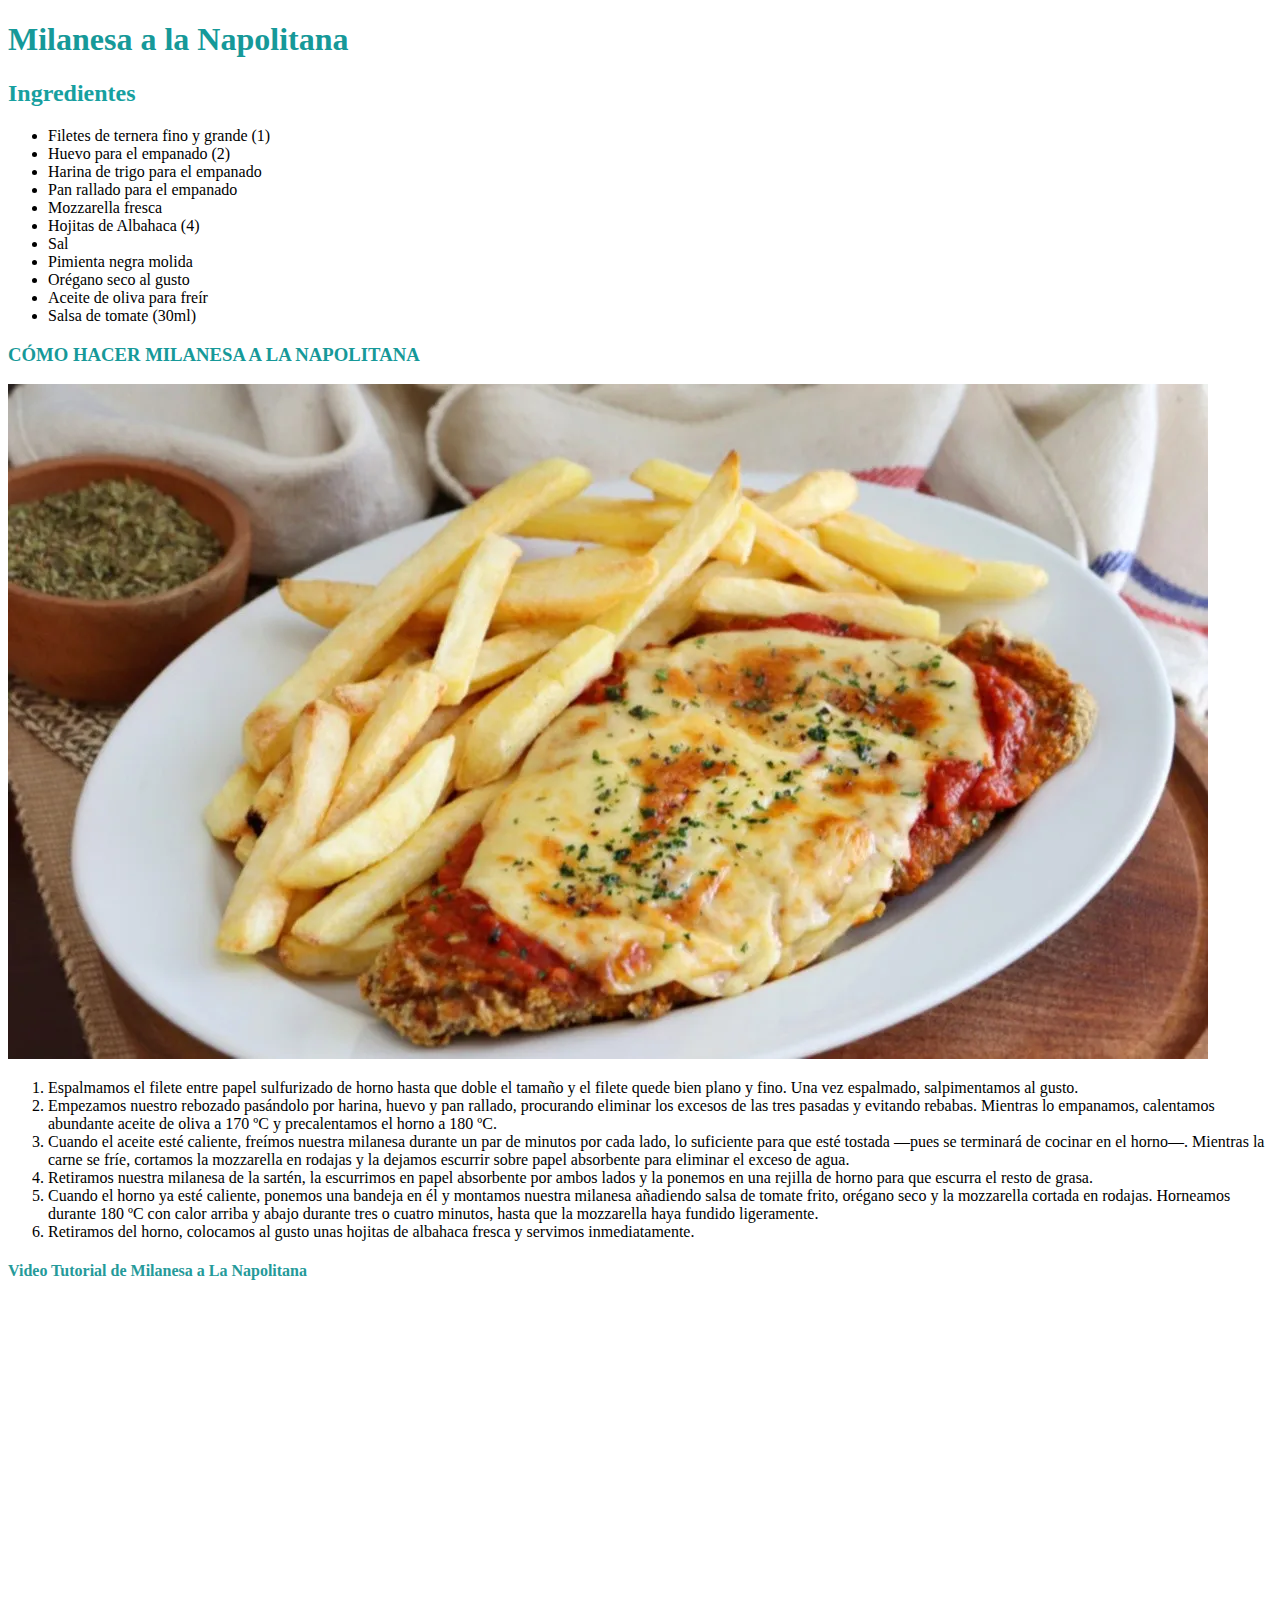
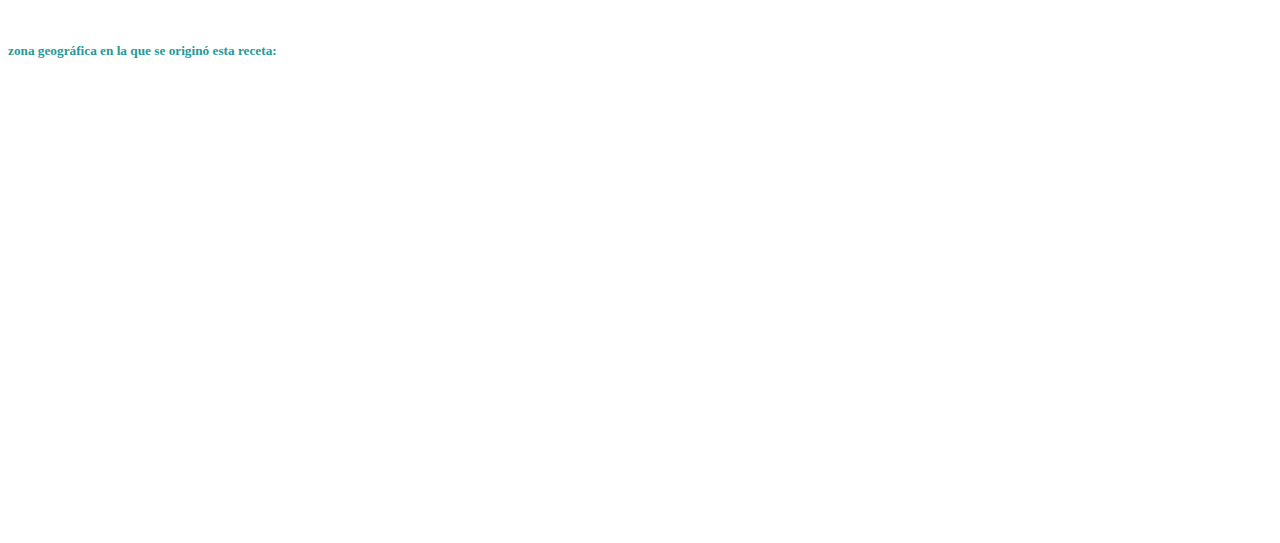
==== index.html @ d00ab48a "Add files via upload" ====
<!DOCTYPE html>
<html lang="es" dir="ltr">
  <head>
    <meta charset="utf-8">
    <title>Receta Argentina: Milanesa a la Napolitana</title>
  </head>
  <body>
<h1 style="color:#169999">Milanesa a la Napolitana</h1>

<h2 style="color:#17a0a0">Ingredientes</h2>
<ul>
<li>Filetes de ternera fino y grande  (1)</li>
<li>Huevo para el empanado (2) </li>
<li>Harina de trigo para el empanado</li>
<li>Pan rallado para el empanado</li>
<li>Mozzarella fresca</li>
<li>Hojitas de Albahaca  (4)</li>
<li>Sal</li>
<li>Pimienta negra molida</li>
<li>Orégano seco al gusto</li>
<li>Aceite de oliva para freír</li>
<li>Salsa de tomate  (30ml)</li>
</ul>
<h3 style="color:#169999">CÓMO HACER MILANESA A LA NAPOLITANA</h3>
<img src="./imagenes/milanesa.jpg" alt="imagen de milanesa a la napolitana">

<ol>
  <li>Espalmamos el filete entre papel sulfurizado de horno hasta que doble el tamaño y el filete quede bien plano y fino. Una vez espalmado, salpimentamos al gusto.</li>
  <li>Empezamos nuestro rebozado pasándolo por harina, huevo y pan rallado, procurando eliminar los excesos de las tres pasadas y evitando rebabas. Mientras lo empanamos, calentamos abundante aceite de oliva a 170 ºC y precalentamos el horno a 180 ºC.</li>
  <li>Cuando el aceite esté caliente, freímos nuestra milanesa durante un par de minutos por cada lado, lo suficiente para que esté tostada —pues se terminará de cocinar en el horno—. Mientras la carne se fríe, cortamos la mozzarella en rodajas y la dejamos escurrir sobre papel absorbente para eliminar el exceso de agua.</li>
  <li>Retiramos nuestra milanesa de la sartén, la escurrimos en papel absorbente por ambos lados y la ponemos en una rejilla de horno para que escurra el resto de grasa.</li>
  <li>Cuando el horno ya esté caliente, ponemos una bandeja en él y montamos nuestra milanesa añadiendo salsa de tomate frito, orégano seco y la mozzarella cortada en rodajas. Horneamos durante 180 ºC con calor arriba y abajo durante tres o cuatro minutos, hasta que la mozzarella haya fundido ligeramente.</li>
  <li>Retiramos del horno, colocamos al gusto unas hojitas de albahaca fresca y servimos inmediatamente.</li>
</ol>
<h4 style="color:#259a9a ">Video Tutorial de Milanesa a La Napolitana</h4>

  </body>
  <iframe width="560" height="315" src="https://www.youtube.com/embed/caj-b320usE?si=t0J2wI49-p8hQNkD" title="YouTube video player" frameborder="0" allow="accelerometer; autoplay; clipboard-write; encrypted-media; gyroscope; picture-in-picture; web-share" referrerpolicy="strict-origin-when-cross-origin" allowfullscreen></iframe>
<br>
<h5 style="color:#259a9a ">zona geográfica en la que se originó esta receta:</h5>
  <iframe src="https://www.google.com/maps/embed?pb=!1m18!1m12!1m3!1d210146.75957150545!2d-58.59811366591244!3d-34.61571292596865!2m3!1f0!2f0!3f0!3m2!1i1024!2i768!4f13.1!3m3!1m2!1s0x95bcca3b4ef90cbd%3A0xa0b3812e88e88e87!2sBuenos%20Aires%2C%20Cdad.%20Aut%C3%B3noma%20de%20Buenos%20Aires!5e0!3m2!1ses-419!2sar!4v1726891040042!5m2!1ses-419!2sar" width="600" height="450" style="border:0;" allowfullscreen="" loading="lazy" referrerpolicy="no-referrer-when-downgrade"></iframe>


  </body>
</body>
</html>
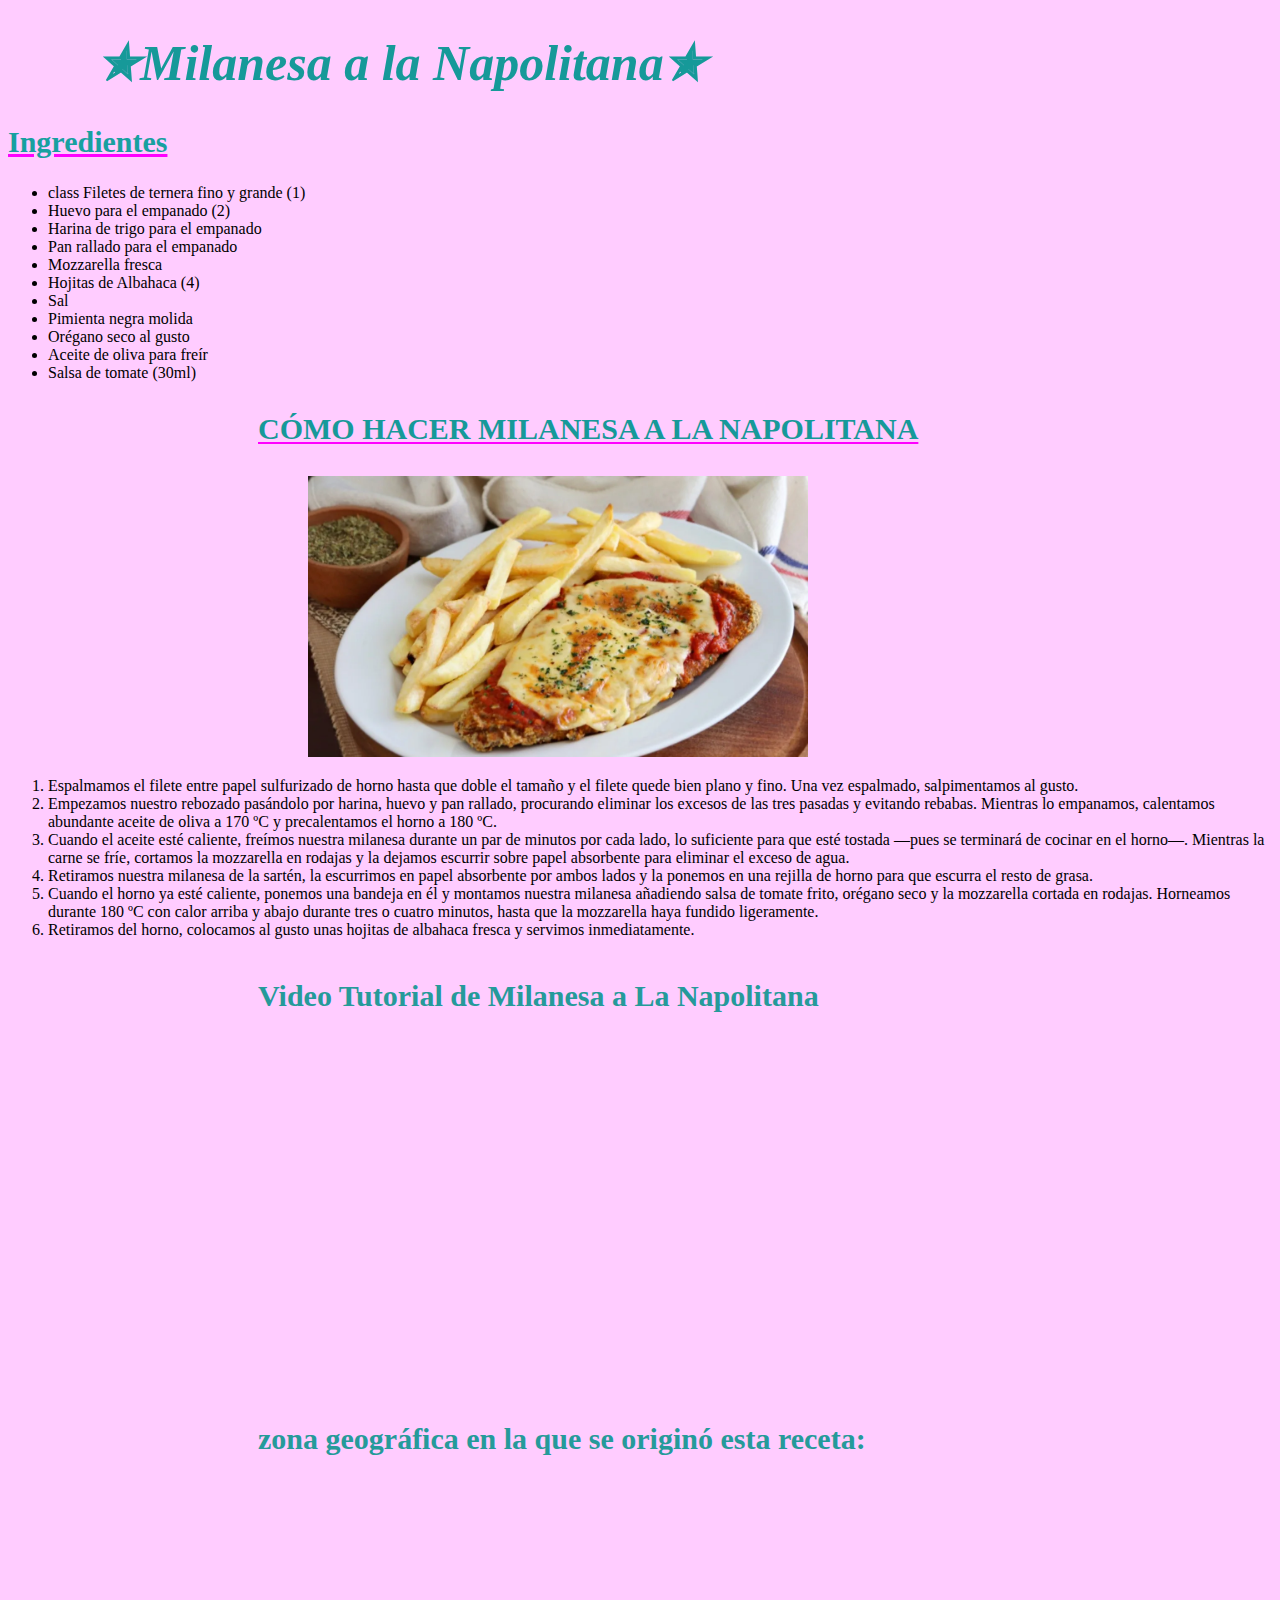
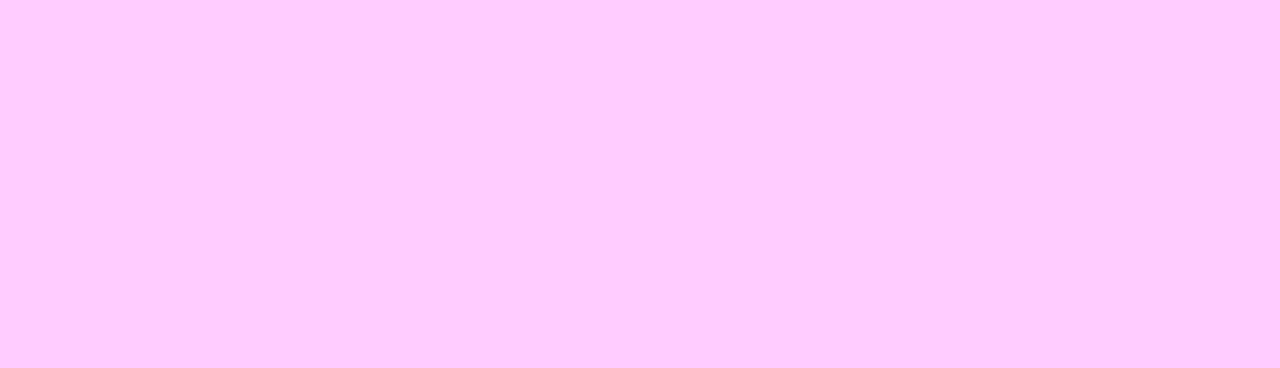
==== commit b8013fc2: "Add files via upload" ====
--- a/index.html
+++ b/index.html
@@ -3,13 +3,16 @@
   <head>
     <meta charset="utf-8">
     <title>Receta Argentina: Milanesa a la Napolitana</title>
+<link rel="stylesheet" href="./css/estilo.css">
+
+
   </head>
   <body>
-<h1 style="color:#169999">Milanesa a la Napolitana</h1>
+<h1 style="color:#169999">✭Milanesa a la Napolitana✭</h1>
 
 <h2 style="color:#17a0a0">Ingredientes</h2>
 <ul>
-<li>Filetes de ternera fino y grande  (1)</li>
+<li>class   Filetes de ternera fino y grande  (1)</li>
 <li>Huevo para el empanado (2) </li>
 <li>Harina de trigo para el empanado</li>
 <li>Pan rallado para el empanado</li>
--- a/css/estilo.css
+++ b/css/estilo.css
@@ -0,0 +1,18 @@
+body {background-color:#FFCCFF ;}
+h1 {font-size: 50px}
+h1 {font-style: italic;;}
+h1  {margin-left: 90px; }
+img {width: 500px; height: auto;}
+img {margin-left: 300px;}
+
+iframe {margin-left: 300px}
+h2 {font-size: 30px}
+h3 {font-size: 30px}
+h2 {text-decoration: underline;text-decoration-color: fuchsia;}
+h3 {text-decoration: underline;text-decoration-color: fuchsia;text-underline-offset: 3px;text-decoration-thickness: 2px;}
+h3 {margin-left: 250px}
+h3 {font-size: 30px}
+h4 {margin-left: 250px}
+h4 {font-size: 30px}
+h5 {margin-left: 250px}
+h5 {font-size: 30px}
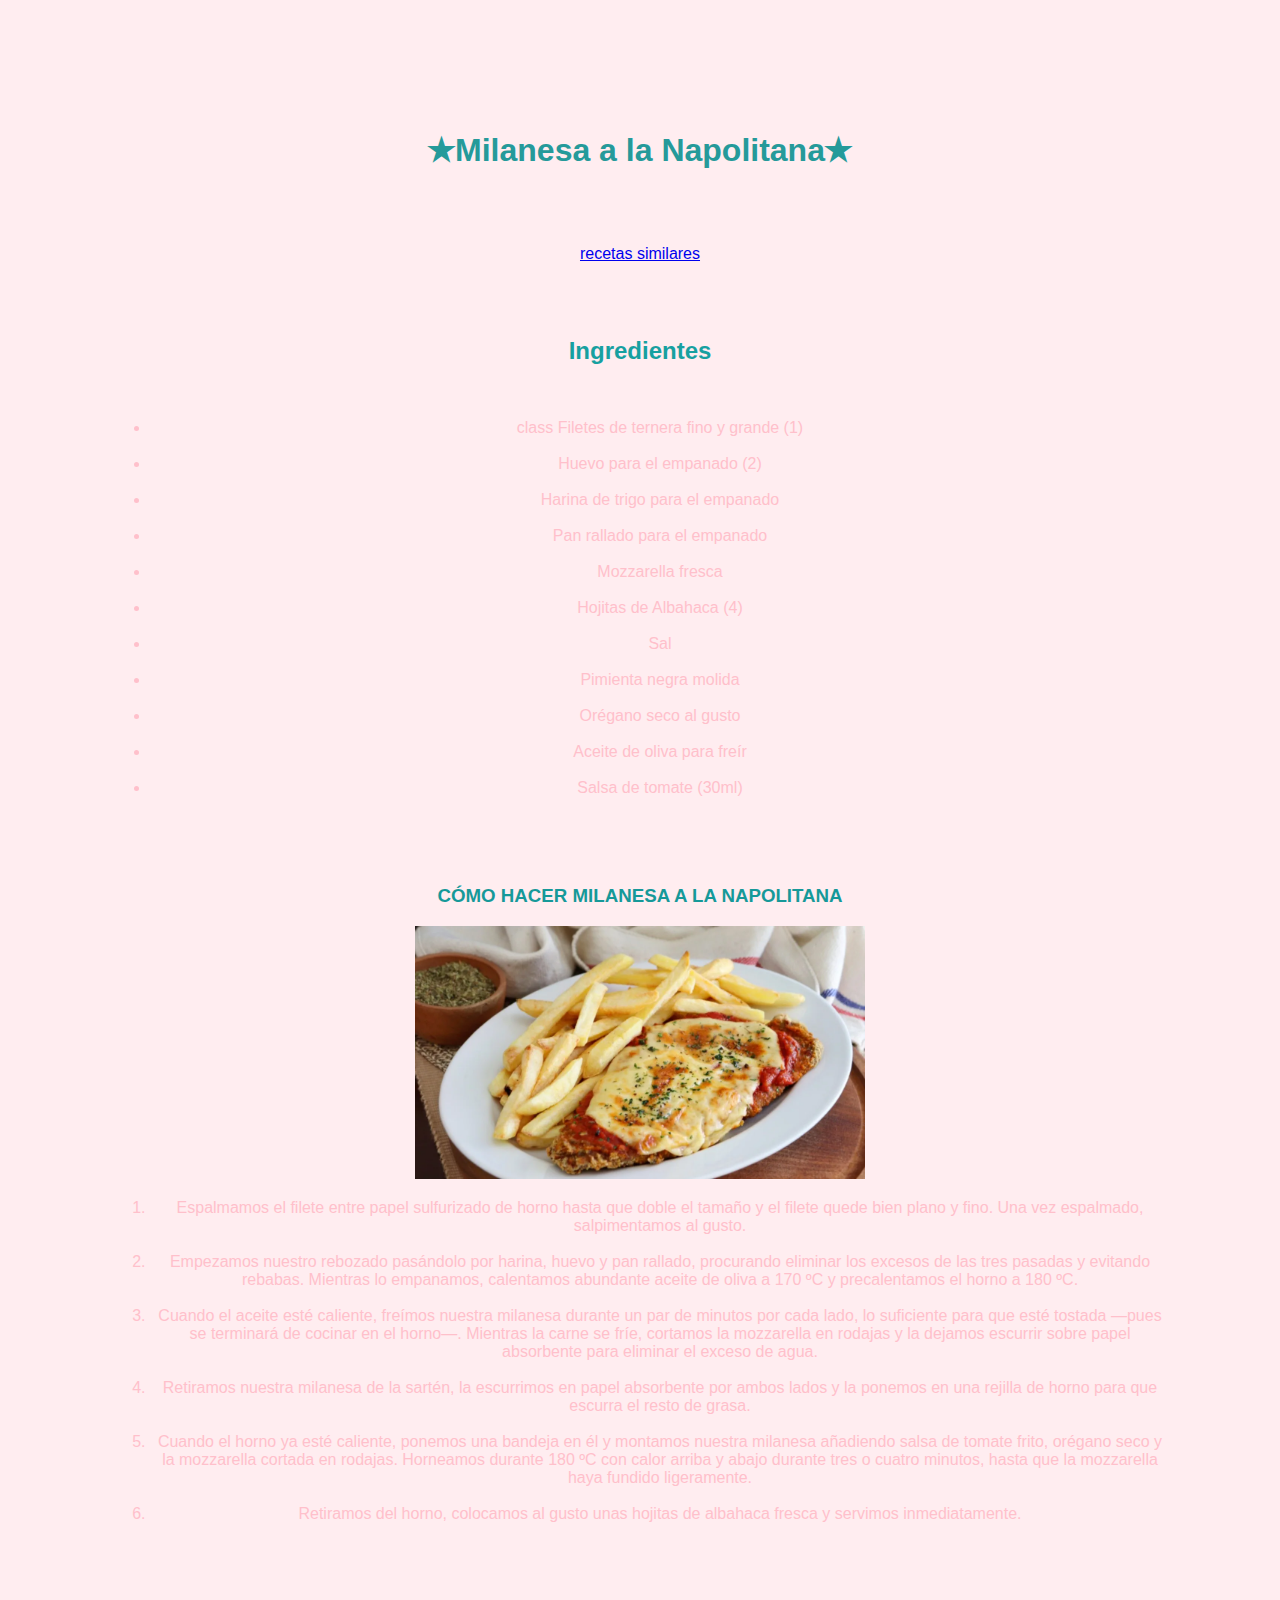
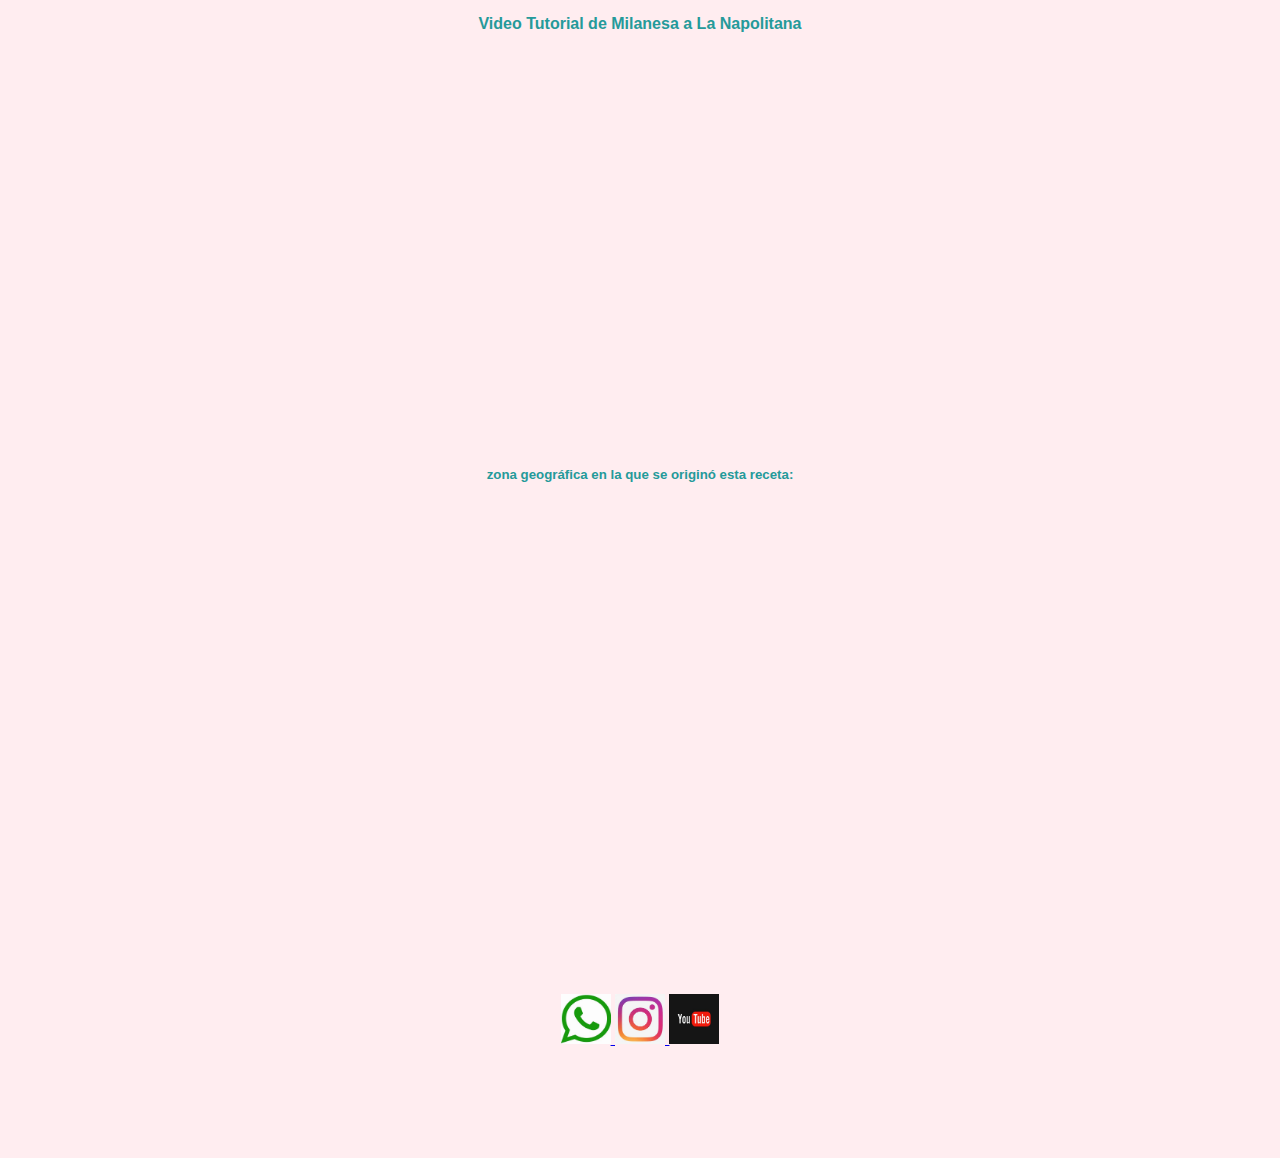
==== commit fe153f9b: "Add files via upload" ====
--- a/index.html
+++ b/index.html
@@ -3,47 +3,118 @@
   <head>
     <meta charset="utf-8">
     <title>Receta Argentina: Milanesa a la Napolitana</title>
-<link rel="stylesheet" href="./css/estilo.css">
+<link rel="stylesheet" href="./css/styles.css">
 
 
   </head>
   <body>
-<h1 style="color:#169999">✭Milanesa a la Napolitana✭</h1>
 
-<h2 style="color:#17a0a0">Ingredientes</h2>
-<ul>
-<li>class   Filetes de ternera fino y grande  (1)</li>
-<li>Huevo para el empanado (2) </li>
-<li>Harina de trigo para el empanado</li>
-<li>Pan rallado para el empanado</li>
-<li>Mozzarella fresca</li>
-<li>Hojitas de Albahaca  (4)</li>
-<li>Sal</li>
-<li>Pimienta negra molida</li>
-<li>Orégano seco al gusto</li>
-<li>Aceite de oliva para freír</li>
-<li>Salsa de tomate  (30ml)</li>
-</ul>
-<h3 style="color:#169999">CÓMO HACER MILANESA A LA NAPOLITANA</h3>
-<img src="./imagenes/milanesa.jpg" alt="imagen de milanesa a la napolitana">
+<header>
+  <h1 >✭Milanesa a la Napolitana✭</h1>
+  <br>
+  <br>
+  <br>
+</header>
 
-<ol>
-  <li>Espalmamos el filete entre papel sulfurizado de horno hasta que doble el tamaño y el filete quede bien plano y fino. Una vez espalmado, salpimentamos al gusto.</li>
-  <li>Empezamos nuestro rebozado pasándolo por harina, huevo y pan rallado, procurando eliminar los excesos de las tres pasadas y evitando rebabas. Mientras lo empanamos, calentamos abundante aceite de oliva a 170 ºC y precalentamos el horno a 180 ºC.</li>
-  <li>Cuando el aceite esté caliente, freímos nuestra milanesa durante un par de minutos por cada lado, lo suficiente para que esté tostada —pues se terminará de cocinar en el horno—. Mientras la carne se fríe, cortamos la mozzarella en rodajas y la dejamos escurrir sobre papel absorbente para eliminar el exceso de agua.</li>
-  <li>Retiramos nuestra milanesa de la sartén, la escurrimos en papel absorbente por ambos lados y la ponemos en una rejilla de horno para que escurra el resto de grasa.</li>
-  <li>Cuando el horno ya esté caliente, ponemos una bandeja en él y montamos nuestra milanesa añadiendo salsa de tomate frito, orégano seco y la mozzarella cortada en rodajas. Horneamos durante 180 ºC con calor arriba y abajo durante tres o cuatro minutos, hasta que la mozzarella haya fundido ligeramente.</li>
-  <li>Retiramos del horno, colocamos al gusto unas hojitas de albahaca fresca y servimos inmediatamente.</li>
-</ol>
-<h4 style="color:#259a9a ">Video Tutorial de Milanesa a La Napolitana</h4>
+<nav>
+<a target="_blank" href="file:///C:/Users/Jesla/OneDrive/Documentos/carpeta%20de%20proyectos/index.html" >recetas similares</a>
+<br>
+<br>
 
-  </body>
-  <iframe width="560" height="315" src="https://www.youtube.com/embed/caj-b320usE?si=t0J2wI49-p8hQNkD" title="YouTube video player" frameborder="0" allow="accelerometer; autoplay; clipboard-write; encrypted-media; gyroscope; picture-in-picture; web-share" referrerpolicy="strict-origin-when-cross-origin" allowfullscreen></iframe>
+</nav>
+
 <br>
+<br>
+<section>
+  <h2 style="color:#17a0a0">Ingredientes</h2>
+  <br>
+  <ul>
+  <li>class   Filetes de ternera fino y grande  (1)</li>
+  <br>
+  <li>Huevo para el empanado (2) </li>
+  <br>
+  <li>Harina de trigo para el empanado</li>
+  <br>
+  <li>Pan rallado para el empanado</li>
+  <br>
+  <li>Mozzarella fresca</li>
+  <br>
+  <li>Hojitas de Albahaca  (4)</li>
+  <br>
+  <li>Sal</li>
+  <br>
+  <li>Pimienta negra molida</li>
+  <br>
+  <li>Orégano seco al gusto</li>
+  <br>
+  <li>Aceite de oliva para freír</li>
+  <br>
+  <li>Salsa de tomate  (30ml)</li>
+  </ul>
+  <br>
+  <br>
+  <br>
+  <h3 style="color:#169999">CÓMO HACER MILANESA A LA NAPOLITANA</h3>
+  <img src="./imagenes/milanesa.jpg" alt="imagen de milanesa a la napolitana">
+
+  <ol>
+    <li>Espalmamos el filete entre papel sulfurizado de horno hasta que doble el tamaño y el filete quede bien plano y fino. Una vez espalmado, salpimentamos al gusto.</li>
+    <br>
+    <li>Empezamos nuestro rebozado pasándolo por harina, huevo y pan rallado, procurando eliminar los excesos de las tres pasadas y evitando rebabas. Mientras lo empanamos, calentamos abundante aceite de oliva a 170 ºC y precalentamos el horno a 180 ºC.</li>
+  <br>
+    <li>Cuando el aceite esté caliente, freímos nuestra milanesa durante un par de minutos por cada lado, lo suficiente para que esté tostada —pues se terminará de cocinar en el horno—. Mientras la carne se fríe, cortamos la mozzarella en rodajas y la dejamos escurrir sobre papel absorbente para eliminar el exceso de agua.</li>
+  <br>
+    <li>Retiramos nuestra milanesa de la sartén, la escurrimos en papel absorbente por ambos lados y la ponemos en una rejilla de horno para que escurra el resto de grasa.</li>
+  <br>
+    <li>Cuando el horno ya esté caliente, ponemos una bandeja en él y montamos nuestra milanesa añadiendo salsa de tomate frito, orégano seco y la mozzarella cortada en rodajas. Horneamos durante 180 ºC con calor arriba y abajo durante tres o cuatro minutos, hasta que la mozzarella haya fundido ligeramente.</li>
+  <br>
+    <li>Retiramos del horno, colocamos al gusto unas hojitas de albahaca fresca y servimos inmediatamente.</li>
+  </ol>
+  <br>
+  <br>
+  <br>
+</section>
+
+<aside class="">
+  <h4 style="color:#259a9a ">Video Tutorial de Milanesa a La Napolitana</h4>
+
+    </body>
+    <iframe width="560" height="315" src="https://www.youtube.com/embed/caj-b320usE?si=t0J2wI49-p8hQNkD" title="YouTube video player" frameborder="0" allow="accelerometer; autoplay; clipboard-write; encrypted-media; gyroscope; picture-in-picture; web-share" referrerpolicy="strict-origin-when-cross-origin" allowfullscreen></iframe>
+  <br>
+  <br>
+  <br>
+  <br>
+  <br>
+
+</aside>
+
+<footer>
 <h5 style="color:#259a9a ">zona geográfica en la que se originó esta receta:</h5>
   <iframe src="https://www.google.com/maps/embed?pb=!1m18!1m12!1m3!1d210146.75957150545!2d-58.59811366591244!3d-34.61571292596865!2m3!1f0!2f0!3f0!3m2!1i1024!2i768!4f13.1!3m3!1m2!1s0x95bcca3b4ef90cbd%3A0xa0b3812e88e88e87!2sBuenos%20Aires%2C%20Cdad.%20Aut%C3%B3noma%20de%20Buenos%20Aires!5e0!3m2!1ses-419!2sar!4v1726891040042!5m2!1ses-419!2sar" width="600" height="450" style="border:0;" allowfullscreen="" loading="lazy" referrerpolicy="no-referrer-when-downgrade"></iframe>
+<br>
+<br>
+<br>
+  <a href="https://wa.me/92320510974" target="_blank">
+      <img src="imagenes/whatsapplogo.jpg" alt="WhatsApp" style="width: 50px; height: 50px;">
+  </a>
+       <a href="https://www.instagram.com/paulinacocina?utm_source=ig_web_button_share_sheet&igsh=ZDNlZDc0MzIxNw==" target="_blank">
+    <img src="imagenes/instagramlogo.jpg" alt="Instagram" style="width: 50px; height: 50px;">
+</a>
+
+<a href="https://www.youtube.com/c/PaulinaCocinaNetBlog/videos" target="_blank">
+    <img src="imagenes/youtubelogo.jpg" alt="YouTube" style="width: 50px; height: 50px;">
+</a>
+
+
+</footer>
+
+
+
+
 
 
   </body>
 </body>
+
+
 </html>
--- a/css/styles.css
+++ b/css/styles.css
@@ -0,0 +1,9 @@
+body {background-color: #ffedf0;font-family: Arial, sans-serif; background-image: url(../imagenes/fondomarron.jpg);}
+
+body{color: pink ;text-align: center;margin-left: auto;  margin-right: 0; padding:60px; margin: 50px;}
+li{color: pink ;text-align: center;margin-left: auto;  margin-right: 0;}
+
+ h1 {color: #259a9a ;text-align: center;margin-left: auto;  margin-right: 0;}
+ br
+ h2 {color: pink ;text-align: center;margin-left: auto;  margin-right: 0;}
+img {width: 450px; height: auto;}
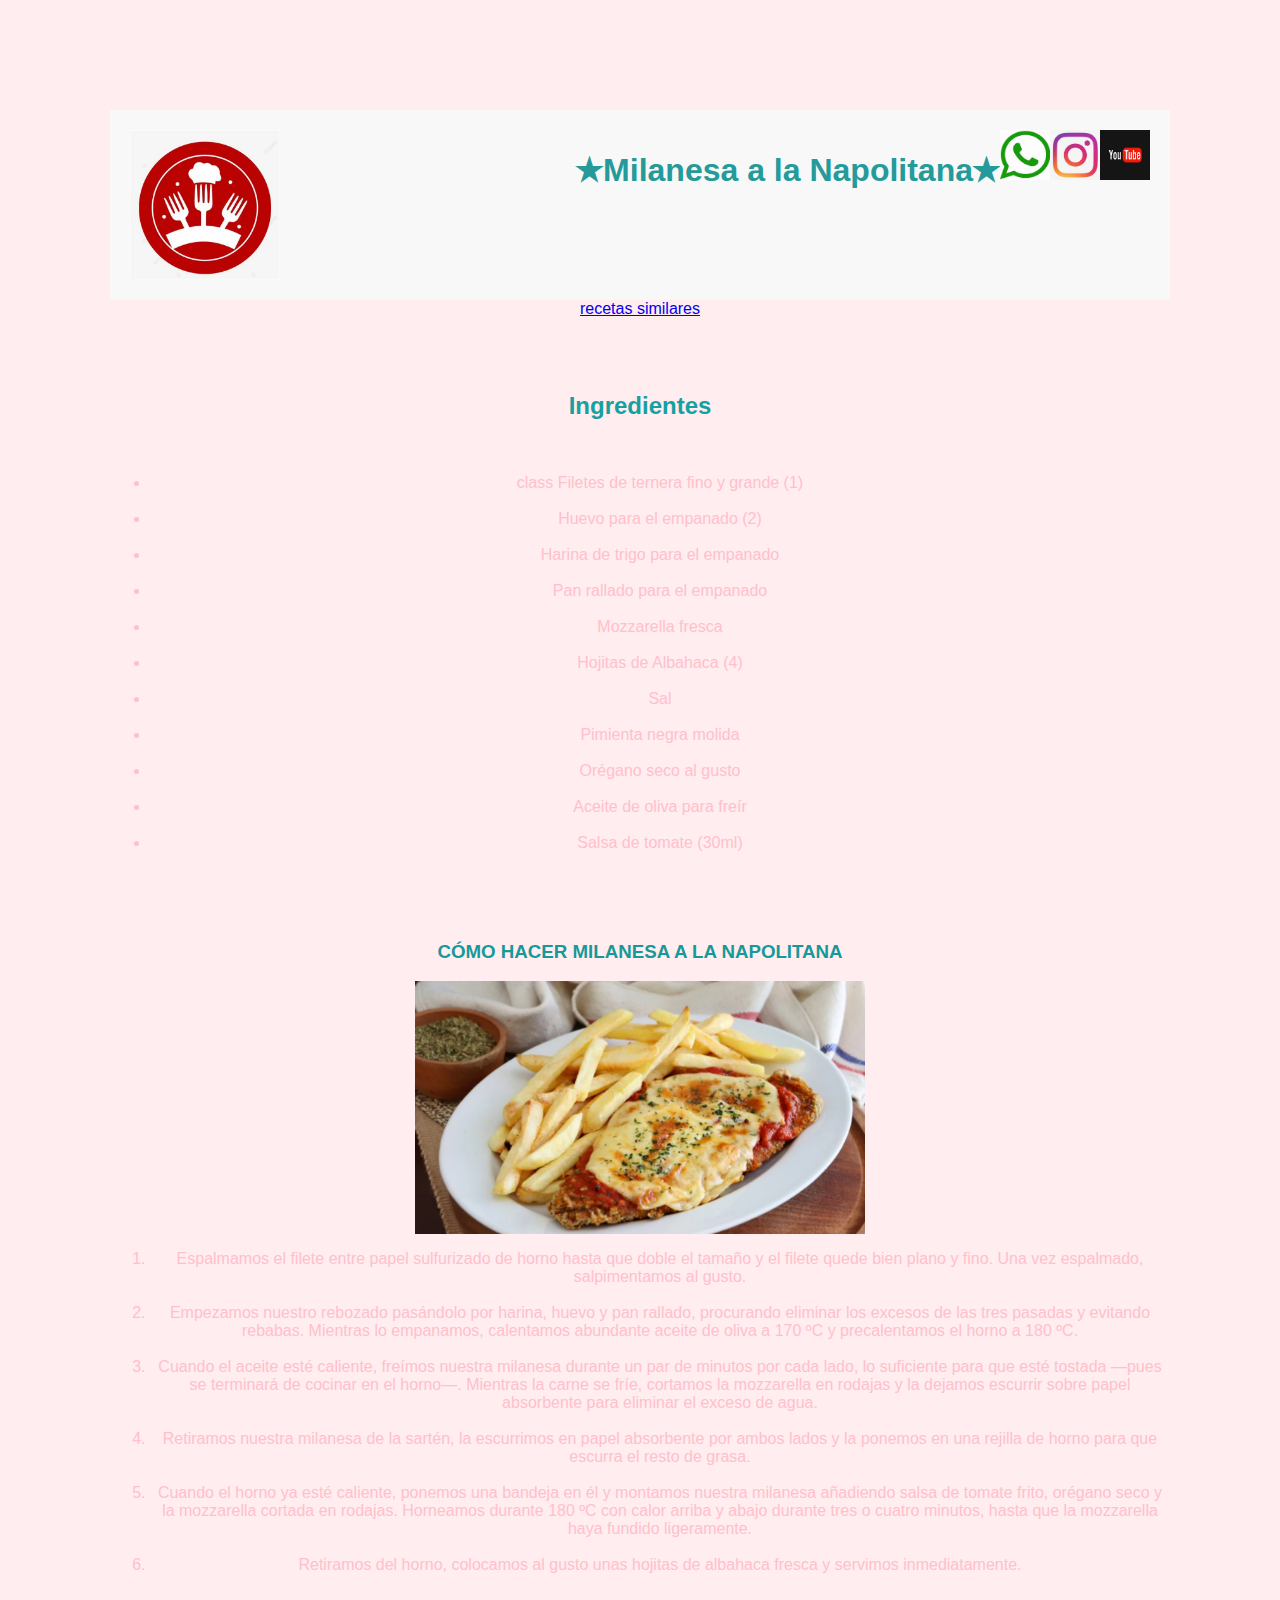
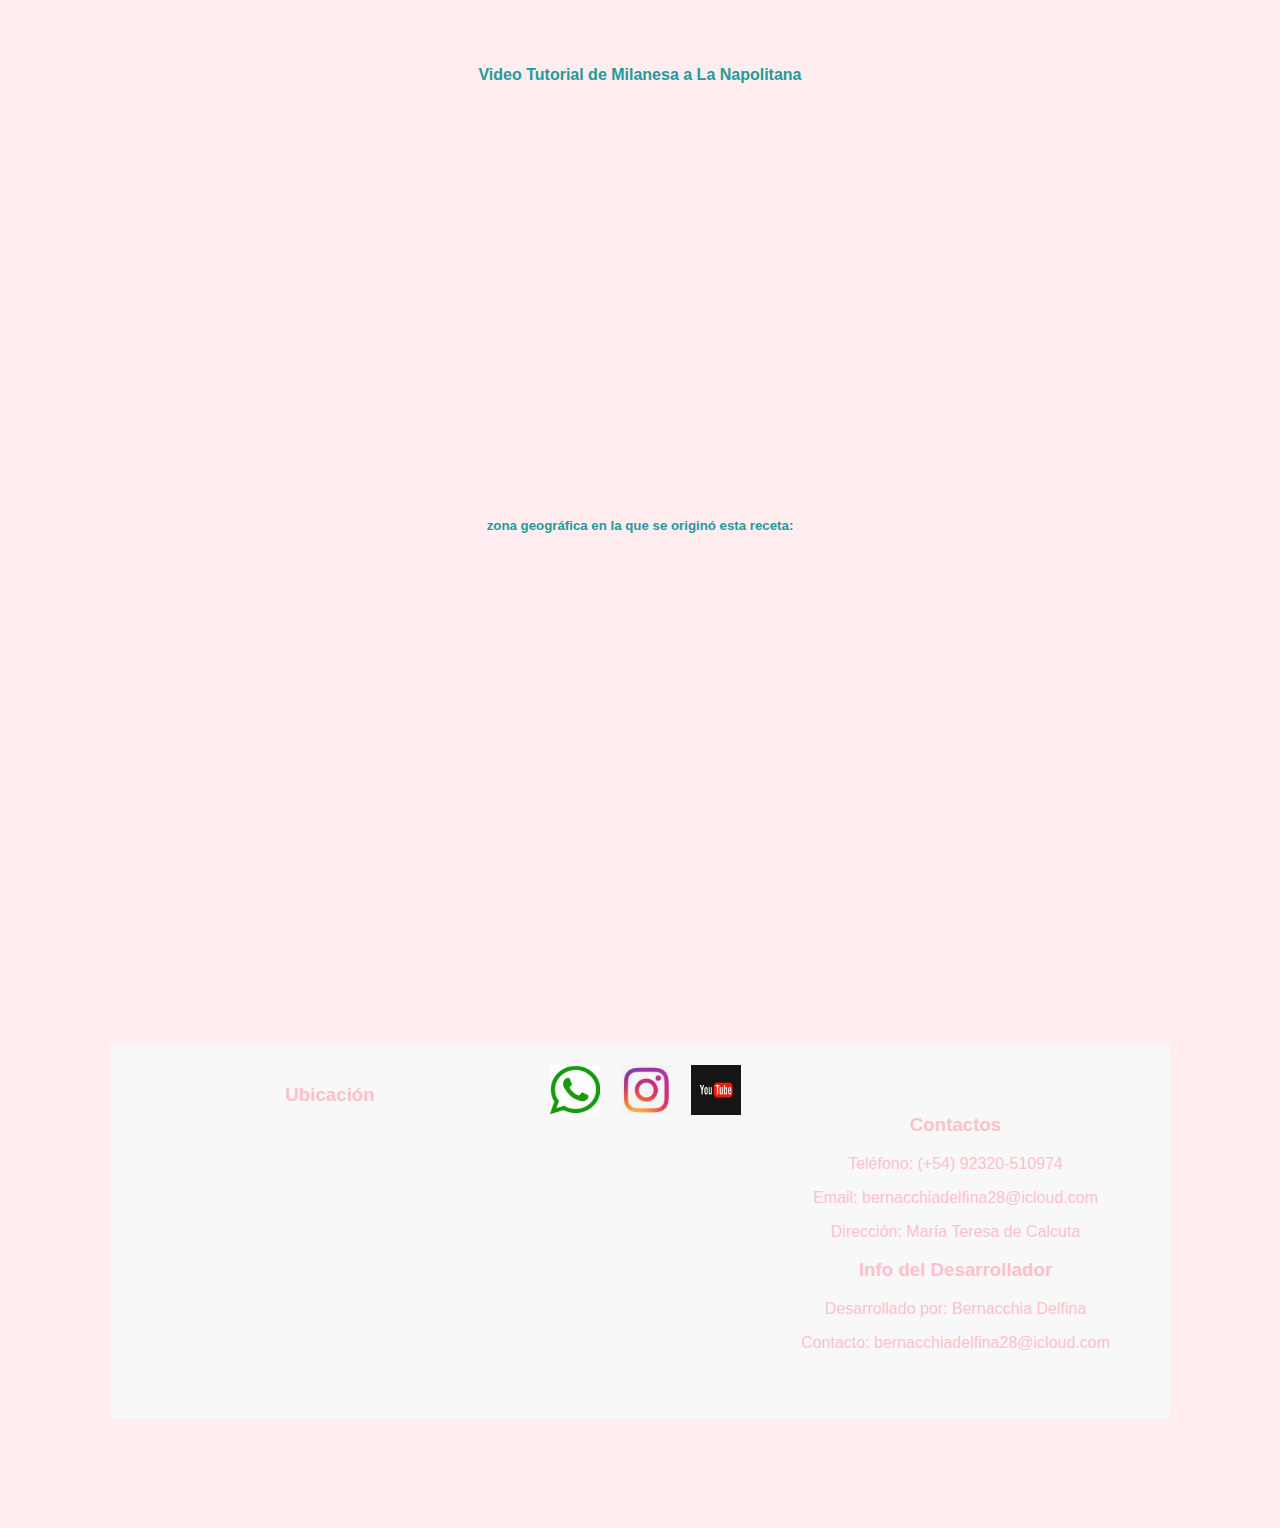
==== commit b80f28e8: "Add files via upload" ====
--- a/index.html
+++ b/index.html
@@ -2,15 +2,29 @@
 <html lang="es" dir="ltr">
   <head>
     <meta charset="utf-8">
+    <meta name="viewport:" content="width=device-width, initial-scale=1.0">
     <title>Receta Argentina: Milanesa a la Napolitana</title>
 <link rel="stylesheet" href="./css/styles.css">
+
 
 
   </head>
   <body>
 
 <header>
+
+ <img src="./imagenes/logo.jpg" alt="logo" class="logo">
   <h1 >✭Milanesa a la Napolitana✭</h1>
+  <a href="https://wa.me/92320510974" target="_blank">
+      <img src="imagenes/whatsapplogo.jpg" alt="WhatsApp" style="width: 50px; height: 50px;">
+  </a>
+       <a href="https://www.instagram.com/paulinacocina?utm_source=ig_web_button_share_sheet&igsh=ZDNlZDc0MzIxNw==" target="_blank">
+    <img src="imagenes/instagramlogo.jpg" alt="Instagram" style="width: 50px; height: 50px;">
+</a>
+
+<a href="https://www.youtube.com/c/PaulinaCocinaNetBlog/videos" target="_blank">
+    <img src="imagenes/youtubelogo.jpg" alt="YouTube" style="width: 50px; height: 50px;">
+</a>
   <br>
   <br>
   <br>
@@ -55,7 +69,13 @@
   <br>
   <br>
   <h3 style="color:#169999">CÓMO HACER MILANESA A LA NAPOLITANA</h3>
-  <img src="./imagenes/milanesa.jpg" alt="imagen de milanesa a la napolitana">
+  <aside class="">
+    <div class="foto">
+      <img src="./imagenes/milanesa.jpg" alt="imagen de milanesa a la napolitana">
+    </div>
+
+  </aside>
+
 
   <ol>
     <li>Espalmamos el filete entre papel sulfurizado de horno hasta que doble el tamaño y el filete quede bien plano y fino. Una vez espalmado, salpimentamos al gusto.</li>
@@ -88,12 +108,27 @@
 
 </aside>
 
-<footer>
+
+
 <h5 style="color:#259a9a ">zona geográfica en la que se originó esta receta:</h5>
   <iframe src="https://www.google.com/maps/embed?pb=!1m18!1m12!1m3!1d210146.75957150545!2d-58.59811366591244!3d-34.61571292596865!2m3!1f0!2f0!3f0!3m2!1i1024!2i768!4f13.1!3m3!1m2!1s0x95bcca3b4ef90cbd%3A0xa0b3812e88e88e87!2sBuenos%20Aires%2C%20Cdad.%20Aut%C3%B3noma%20de%20Buenos%20Aires!5e0!3m2!1ses-419!2sar!4v1726891040042!5m2!1ses-419!2sar" width="600" height="450" style="border:0;" allowfullscreen="" loading="lazy" referrerpolicy="no-referrer-when-downgrade"></iframe>
 <br>
 <br>
 <br>
+<footer>
+</div>
+<div class="map-container">
+    <h3>Ubicación</h3>
+    <iframe
+        src="https://www.google.com/maps/embed?pb=!1m18!1m12!1m3!1d22114.489986479002!2d-58.8173850717848!3d-34.51964830588207!2m3!1f0!2f0!3f0!3m2!1i1024!2i768!4f13.1!3m3!1m2!1s0x95bc9939dad8ae43%3A0x436c75aca5baf381!2sBarrio%20Maria%20Teresa%20de%20Calcuta!5e0!3m2!1sen!2sar!4v1730355047633!5m2!1sen!2sar"
+        width="400"
+        height="300"
+        style="border:0;"
+        allowfullscreen=""
+        loading="lazy"
+        referrerpolicy="no-referrer-when-downgrade"></iframe>
+</div>
+
   <a href="https://wa.me/92320510974" target="_blank">
       <img src="imagenes/whatsapplogo.jpg" alt="WhatsApp" style="width: 50px; height: 50px;">
   </a>
@@ -104,6 +139,30 @@
 <a href="https://www.youtube.com/c/PaulinaCocinaNetBlog/videos" target="_blank">
     <img src="imagenes/youtubelogo.jpg" alt="YouTube" style="width: 50px; height: 50px;">
 </a>
+
+
+
+<footer>
+
+<div class="footer-section">
+    <h3>Contactos</h3>
+    <p>Teléfono: (+54) 92320-510974</p>
+    <p>Email: bernacchiadelfina28@icloud.com</p>
+    <p>Dirección: María Teresa de Calcuta</p>
+<div class="footer-section">
+    <h3>Info del Desarrollador</h3>
+    <p>Desarrollado por: Bernacchia Delfina</p>
+    <p>Contacto: bernacchiadelfina28@icloud.com</p>
+</div>
+</footer>
+
+
+
+
+
+
+
+
 
 
 </footer>
@@ -117,4 +176,5 @@
 </body>
 
 
+
 </html>
--- a/css/styles.css
+++ b/css/styles.css
@@ -7,3 +7,79 @@
  br
  h2 {color: pink ;text-align: center;margin-left: auto;  margin-right: 0;}
 img {width: 450px; height: auto;}
+
+h5 {width: ="100"
+    height ="150"}
+
+ .header{display: flex;
+ justify-content: center;}
+
+ .logo {display: flex;
+ justify-content: center;}
+
+ .logo {
+    width: 150px;
+    height: auto;}
+    .title {width: 40px}
+
+
+.h1 { display: flex;
+      justify-content: center;}
+
+.foto {display: flex;
+justify-content: center;}
+
+
+
+header {
+    display: flex;
+    justify-content: : center;
+    padding: 50px;
+    background-color: #f8f8f8; }
+
+
+.logo {
+    max-width: 150px;
+    height: auto;
+    margin-right: 20px;  }
+
+    .a {display: flex;
+    justify-content: flex-end;}
+
+
+    footer {flex-direction: column-reverse;flex-direction: row;
+        display: flex;
+        flex-direction: row;
+        flex-wrap: nowrap;
+        justify-content: space-between;
+        padding: 25px;
+        background-color: #f8f8f8;
+    }
+
+    .footer-section {
+        flex: 1;
+        min-width: 250px;
+        margin: 10px;
+    }
+
+    .map-container {
+        height: 200px;         }
+
+
+        header, footer {
+            display: flex;              /* Activa Flexbox */
+            flex-wrap: wrap;           /* Permite que los elementos se envuelvan */
+            justify-content: space-between; /* Espacia los elementos */
+            padding: 20px;             /* Espaciado interno */
+            background-color: #f8f8f8; /* Color de fondo */
+        }
+
+        .header-section, .footer-section {
+            flex: 1;                   /* Cada sección ocupa el mismo espacio */
+            min-width: 150px;         /* Ancho mínimo para cada sección */
+            margin: 10px;             /* Margen entre secciones */
+        }
+
+        .map-container {
+            height: 300px;            /* Altura del contenedor del mapa */
+        }
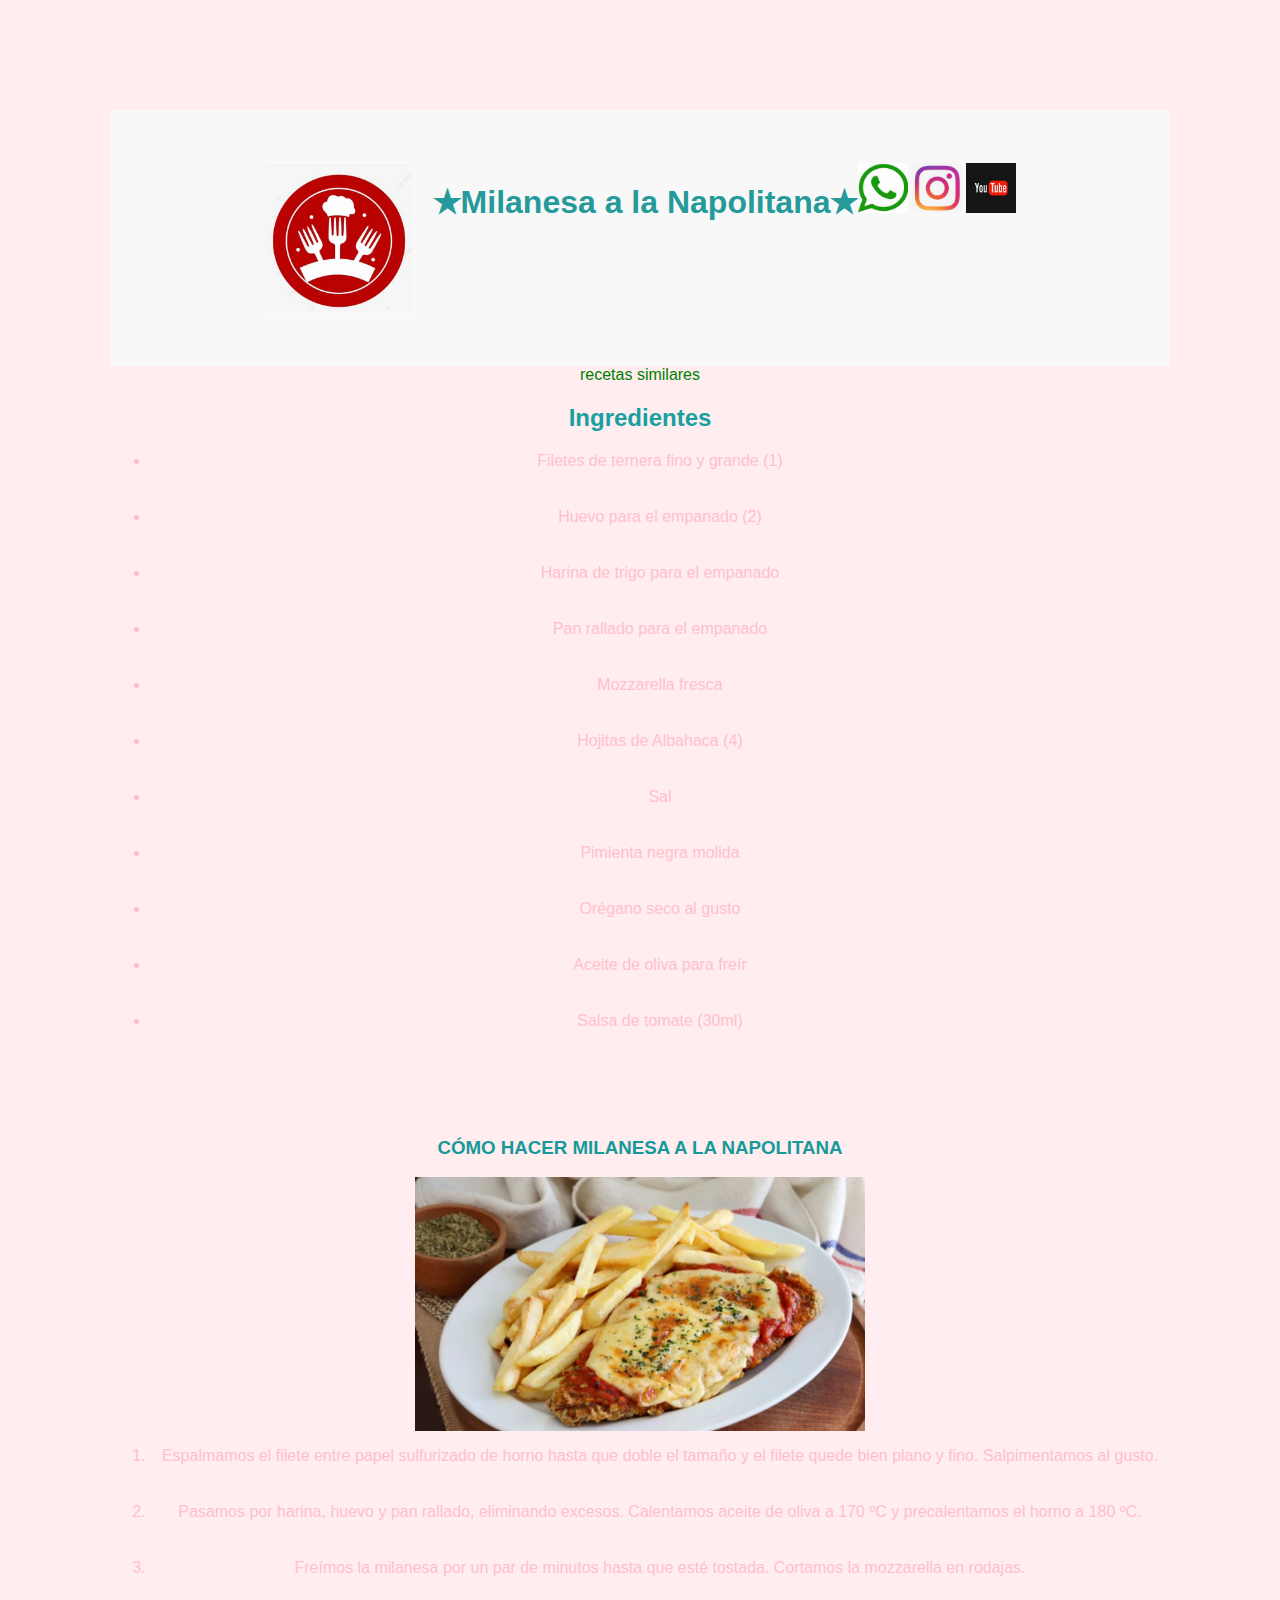
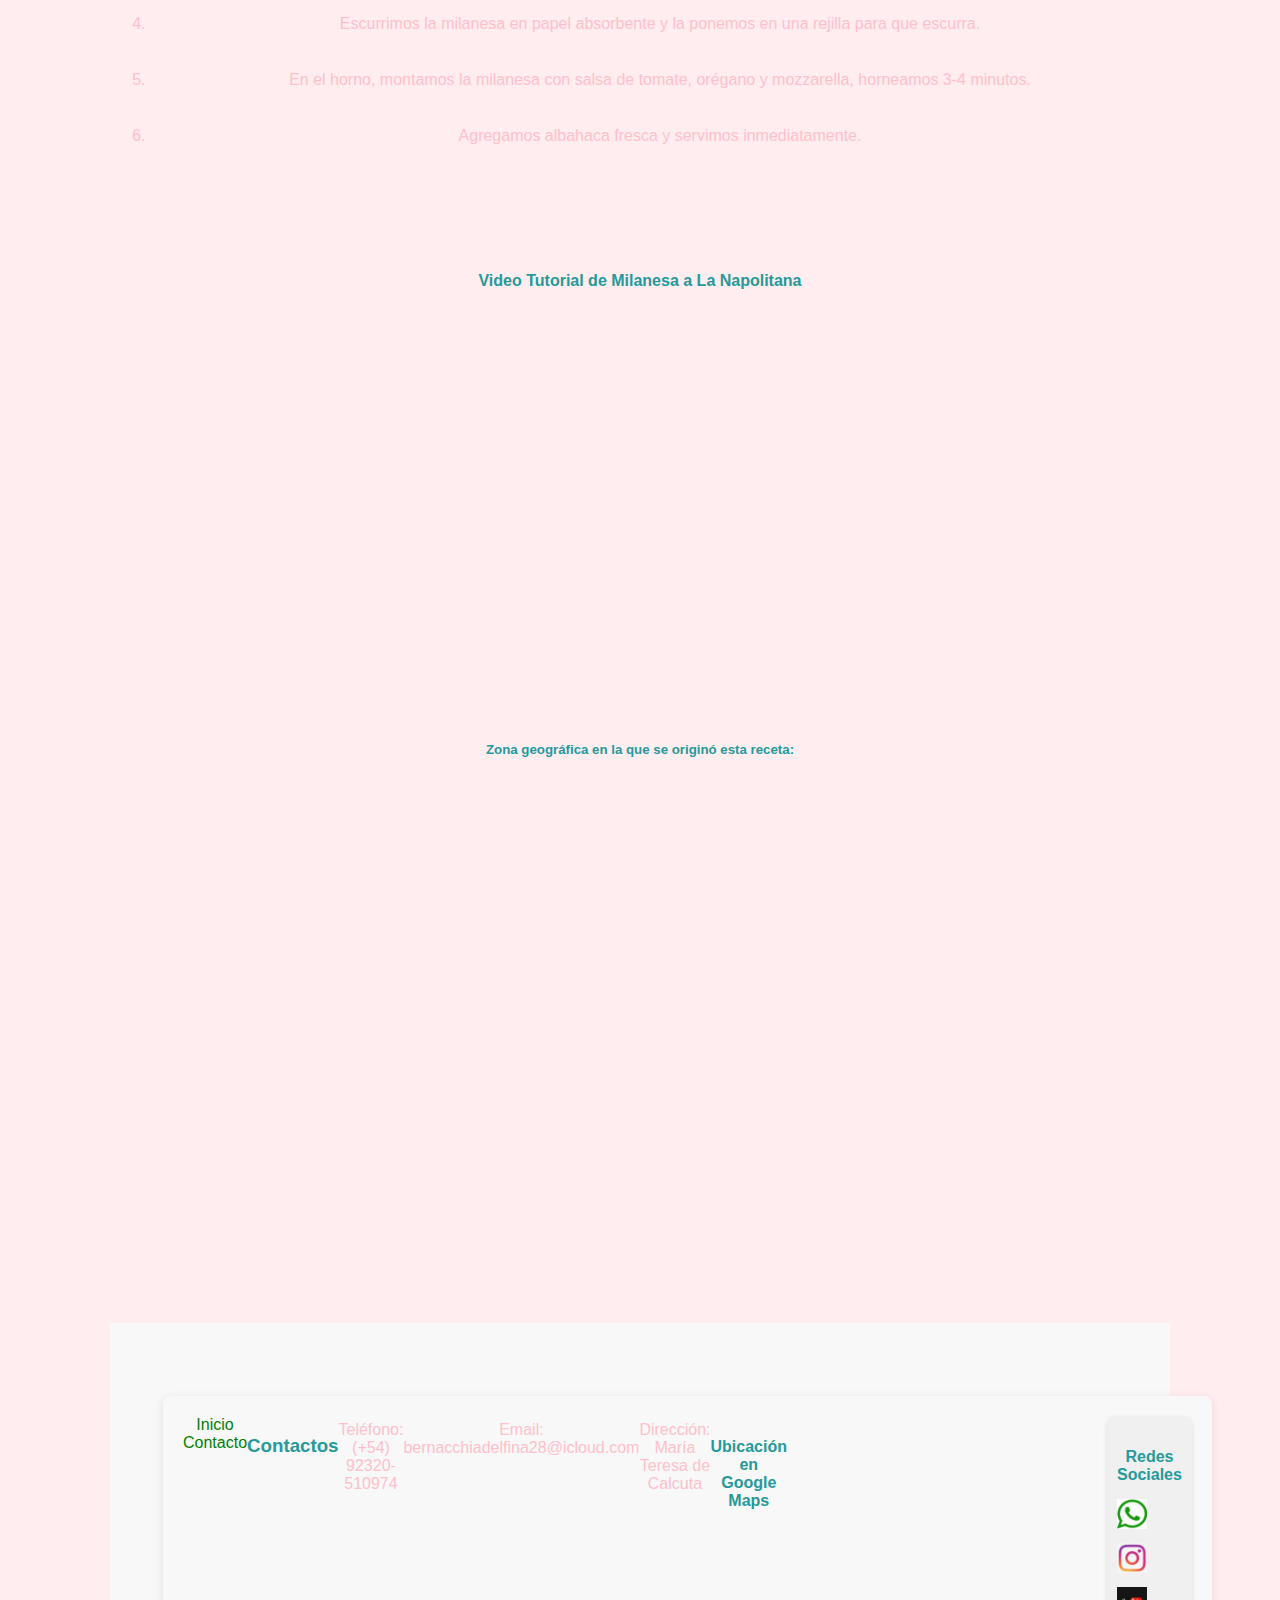
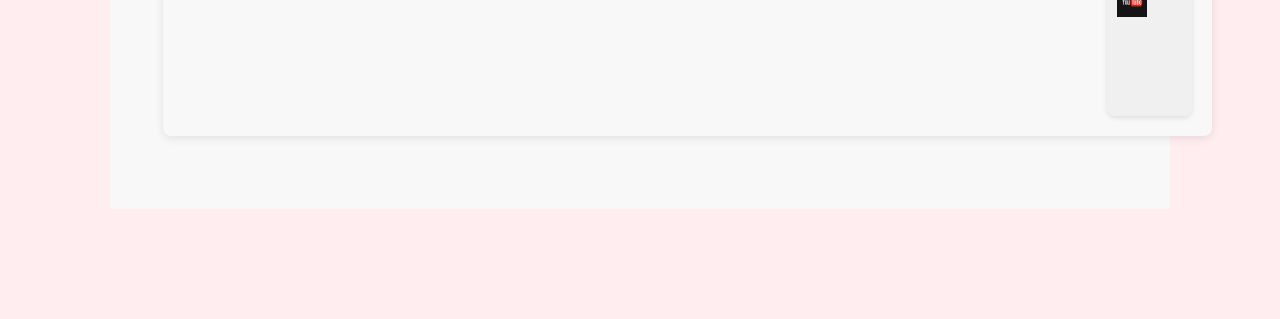
==== commit d65958af: "Add files via upload" ====
--- a/index.html
+++ b/index.html
@@ -1,180 +1,156 @@
 <!DOCTYPE html>
 <html lang="es" dir="ltr">
-  <head>
+<head>
     <meta charset="utf-8">
-    <meta name="viewport:" content="width=device-width, initial-scale=1.0">
+    <meta name="viewport" content="width=device-width, initial-scale=1.0">
     <title>Receta Argentina: Milanesa a la Napolitana</title>
-<link rel="stylesheet" href="./css/styles.css">
+    <link rel="stylesheet" href="./css/styles.css">
+</head>
+<body>
+
+<header>
+    <img src="./imagenes/logo.jpg" alt="logo" class="logo">
+    <h1>✭Milanesa a la Napolitana✭</h1>
+
+    <nav>
+        <a href="https://wa.me/92320510974" target="_blank">
+            <img src="imagenes/whatsapplogo.jpg" alt="WhatsApp" style="width: 50px; height: 50px;">
+        </a>
+        <a href="https://www.instagram.com/paulinacocina?utm_source=ig_web_button_share_sheet&igsh=ZDNlZDc0MzIxNw==" target="_blank">
+            <img src="imagenes/instagramlogo.jpg" alt="Instagram" style="width: 50px; height: 50px;">
+        </a>
+        <a href="https://www.youtube.com/c/PaulinaCocinaNetBlog/videos" target="_blank">
+            <img src="imagenes/youtubelogo.jpg" alt="YouTube" style="width: 50px; height: 50px;">
+        </a>
+    </nav>
+</header>
+
+<nav>
+    <a target="_blank" href="file:///C:/Users/Jesla/OneDrive/Documentos/carpeta%20de%20proyectos/index.html">recetas similares</a>
+</nav>
+
+<section>
+    <h2 style="color:#17a0a0">Ingredientes</h2>
+    <ul>
+        <li>Filetes de ternera fino y grande (1)</li>
+        <br>
+        <li>Huevo para el empanado (2)</li>
+        <br>
+        <li>Harina de trigo para el empanado</li>
+        <br>
+        <li>Pan rallado para el empanado</li>
+        <br>
+        <li>Mozzarella fresca</li>
+        <br>
+        <li>Hojitas de Albahaca (4)</li>
+        <br>
+        <li>Sal</li>
+        <br>
+        <li>Pimienta negra molida</li>
+        <br>
+        <li>Orégano seco al gusto</li>
+        <br>
+        <li>Aceite de oliva para freír</li>
+        <br>
+        <li>Salsa de tomate (30ml)</li>
+    </ul>
+<br>
+<br>
+<br>
+<br>
+
+    <h3 style="color:#169999">CÓMO HACER MILANESA A LA NAPOLITANA</h3>
+    <div class="foto">
+        <img src="./imagenes/milanesa.jpg" alt="imagen de milanesa a la napolitana">
+    </div>
+
+    <ol>
+        <li>Espalmamos el filete entre papel sulfurizado de horno hasta que doble el tamaño y el filete quede bien plano y fino. Salpimentamos al gusto.</li>
+<br>
+        <li>Pasamos por harina, huevo y pan rallado, eliminando excesos. Calentamos aceite de oliva a 170 ºC y precalentamos el horno a 180 ºC.</li>
+<br>
+        <li>Freímos la milanesa por un par de minutos hasta que esté tostada. Cortamos la mozzarella en rodajas.</li>
+<br>
+        <li>Escurrimos la milanesa en papel absorbente y la ponemos en una rejilla para que escurra.</li>
+<br>
+        <li>En el horno, montamos la milanesa con salsa de tomate, orégano y mozzarella, horneamos 3-4 minutos.</li>
+<br>
+        <li>Agregamos albahaca fresca y servimos inmediatamente.</li>
+    </ol>
+</section>
+<br>
+<br>
+<br>
+<br>
+<br>
+
+
+<aside>
+    <h4 style="color:#259a9a">Video Tutorial de Milanesa a La Napolitana</h4>
+    <iframe width="560" height="315" src="https://www.youtube.com/embed/caj-b320usE?si=t0J2wI49-p8hQNkD" title="YouTube video player" frameborder="0" allow="accelerometer; autoplay; clipboard-write; encrypted-media; gyroscope; picture-in-picture; web-share" allowfullscreen></iframe>
+</aside>
+<br>
+<br>
+<br>
+<br>
+<br>
+
+
+<section>
+    <h5 style="color:#259a9a">Zona geográfica en la que se originó esta receta:</h5>
+    <iframe src="https://www.google.com/maps/embed?pb=!1m18!1m12!1m3!1d210146.75957150545!2d-58.59811366591244!3d-34.61571292596865!2m3!1f0!2f0!3f0!3m2!1i1024!2i768!4f13.1!3m3!1m2!1s0x95bcca3b4ef90cbd%3A0xa0b3812e88e88e87!2sBuenos%20Aires%2C%20Cdad.%20Aut%C3%B3noma%20de%20Buenos%20Aires!5e0!3m2!1ses-419!2sar!4v1726891040042!5m2!1ses-419!2sar" width="600" height="450" style="border:0;" allowfullscreen="" loading="lazy"></iframe>
+</section>
+<br>
+<br>
+<br>
+<br>
+<br>
+
+<footer>
 
 
 
-  </head>
-  <body>
 
-<header>
+  <div class="contact-container">
+    <nav>
+      <a href="index.html">Inicio</a>
+      <a href="contactos.html">Contacto</a>
+  </nav>
 
- <img src="./imagenes/logo.jpg" alt="logo" class="logo">
-  <h1 >✭Milanesa a la Napolitana✭</h1>
-  <a href="https://wa.me/92320510974" target="_blank">
-      <img src="imagenes/whatsapplogo.jpg" alt="WhatsApp" style="width: 50px; height: 50px;">
-  </a>
-       <a href="https://www.instagram.com/paulinacocina?utm_source=ig_web_button_share_sheet&igsh=ZDNlZDc0MzIxNw==" target="_blank">
-    <img src="imagenes/instagramlogo.jpg" alt="Instagram" style="width: 50px; height: 50px;">
-</a>
-
-<a href="https://www.youtube.com/c/PaulinaCocinaNetBlog/videos" target="_blank">
-    <img src="imagenes/youtubelogo.jpg" alt="YouTube" style="width: 50px; height: 50px;">
-</a>
-  <br>
-  <br>
-  <br>
-</header>
-
-<nav>
-<a target="_blank" href="file:///C:/Users/Jesla/OneDrive/Documentos/carpeta%20de%20proyectos/index.html" >recetas similares</a>
-<br>
-<br>
-
-</nav>
-
-<br>
-<br>
-<section>
-  <h2 style="color:#17a0a0">Ingredientes</h2>
-  <br>
-  <ul>
-  <li>class   Filetes de ternera fino y grande  (1)</li>
-  <br>
-  <li>Huevo para el empanado (2) </li>
-  <br>
-  <li>Harina de trigo para el empanado</li>
-  <br>
-  <li>Pan rallado para el empanado</li>
-  <br>
-  <li>Mozzarella fresca</li>
-  <br>
-  <li>Hojitas de Albahaca  (4)</li>
-  <br>
-  <li>Sal</li>
-  <br>
-  <li>Pimienta negra molida</li>
-  <br>
-  <li>Orégano seco al gusto</li>
-  <br>
-  <li>Aceite de oliva para freír</li>
-  <br>
-  <li>Salsa de tomate  (30ml)</li>
-  </ul>
-  <br>
-  <br>
-  <br>
-  <h3 style="color:#169999">CÓMO HACER MILANESA A LA NAPOLITANA</h3>
-  <aside class="">
-    <div class="foto">
-      <img src="./imagenes/milanesa.jpg" alt="imagen de milanesa a la napolitana">
-    </div>
-
-  </aside>
-
-
-  <ol>
-    <li>Espalmamos el filete entre papel sulfurizado de horno hasta que doble el tamaño y el filete quede bien plano y fino. Una vez espalmado, salpimentamos al gusto.</li>
-    <br>
-    <li>Empezamos nuestro rebozado pasándolo por harina, huevo y pan rallado, procurando eliminar los excesos de las tres pasadas y evitando rebabas. Mientras lo empanamos, calentamos abundante aceite de oliva a 170 ºC y precalentamos el horno a 180 ºC.</li>
-  <br>
-    <li>Cuando el aceite esté caliente, freímos nuestra milanesa durante un par de minutos por cada lado, lo suficiente para que esté tostada —pues se terminará de cocinar en el horno—. Mientras la carne se fríe, cortamos la mozzarella en rodajas y la dejamos escurrir sobre papel absorbente para eliminar el exceso de agua.</li>
-  <br>
-    <li>Retiramos nuestra milanesa de la sartén, la escurrimos en papel absorbente por ambos lados y la ponemos en una rejilla de horno para que escurra el resto de grasa.</li>
-  <br>
-    <li>Cuando el horno ya esté caliente, ponemos una bandeja en él y montamos nuestra milanesa añadiendo salsa de tomate frito, orégano seco y la mozzarella cortada en rodajas. Horneamos durante 180 ºC con calor arriba y abajo durante tres o cuatro minutos, hasta que la mozzarella haya fundido ligeramente.</li>
-  <br>
-    <li>Retiramos del horno, colocamos al gusto unas hojitas de albahaca fresca y servimos inmediatamente.</li>
-  </ol>
-  <br>
-  <br>
-  <br>
-</section>
-
-<aside class="">
-  <h4 style="color:#259a9a ">Video Tutorial de Milanesa a La Napolitana</h4>
-
-    </body>
-    <iframe width="560" height="315" src="https://www.youtube.com/embed/caj-b320usE?si=t0J2wI49-p8hQNkD" title="YouTube video player" frameborder="0" allow="accelerometer; autoplay; clipboard-write; encrypted-media; gyroscope; picture-in-picture; web-share" referrerpolicy="strict-origin-when-cross-origin" allowfullscreen></iframe>
-  <br>
-  <br>
-  <br>
-  <br>
-  <br>
-
-</aside>
-
-
-
-<h5 style="color:#259a9a ">zona geográfica en la que se originó esta receta:</h5>
-  <iframe src="https://www.google.com/maps/embed?pb=!1m18!1m12!1m3!1d210146.75957150545!2d-58.59811366591244!3d-34.61571292596865!2m3!1f0!2f0!3f0!3m2!1i1024!2i768!4f13.1!3m3!1m2!1s0x95bcca3b4ef90cbd%3A0xa0b3812e88e88e87!2sBuenos%20Aires%2C%20Cdad.%20Aut%C3%B3noma%20de%20Buenos%20Aires!5e0!3m2!1ses-419!2sar!4v1726891040042!5m2!1ses-419!2sar" width="600" height="450" style="border:0;" allowfullscreen="" loading="lazy" referrerpolicy="no-referrer-when-downgrade"></iframe>
-<br>
-<br>
-<br>
-<footer>
-</div>
-<div class="map-container">
-    <h3>Ubicación</h3>
-    <iframe
-        src="https://www.google.com/maps/embed?pb=!1m18!1m12!1m3!1d22114.489986479002!2d-58.8173850717848!3d-34.51964830588207!2m3!1f0!2f0!3f0!3m2!1i1024!2i768!4f13.1!3m3!1m2!1s0x95bc9939dad8ae43%3A0x436c75aca5baf381!2sBarrio%20Maria%20Teresa%20de%20Calcuta!5e0!3m2!1sen!2sar!4v1730355047633!5m2!1sen!2sar"
-        width="400"
-        height="300"
-        style="border:0;"
-        allowfullscreen=""
-        loading="lazy"
-        referrerpolicy="no-referrer-when-downgrade"></iframe>
-</div>
-
-  <a href="https://wa.me/92320510974" target="_blank">
-      <img src="imagenes/whatsapplogo.jpg" alt="WhatsApp" style="width: 50px; height: 50px;">
-  </a>
-       <a href="https://www.instagram.com/paulinacocina?utm_source=ig_web_button_share_sheet&igsh=ZDNlZDc0MzIxNw==" target="_blank">
-    <img src="imagenes/instagramlogo.jpg" alt="Instagram" style="width: 50px; height: 50px;">
-</a>
-
-<a href="https://www.youtube.com/c/PaulinaCocinaNetBlog/videos" target="_blank">
-    <img src="imagenes/youtubelogo.jpg" alt="YouTube" style="width: 50px; height: 50px;">
-</a>
-
-
-
-<footer>
-
-<div class="footer-section">
     <h3>Contactos</h3>
     <p>Teléfono: (+54) 92320-510974</p>
     <p>Email: bernacchiadelfina28@icloud.com</p>
     <p>Dirección: María Teresa de Calcuta</p>
-<div class="footer-section">
-    <h3>Info del Desarrollador</h3>
-    <p>Desarrollado por: Bernacchia Delfina</p>
-    <p>Contacto: bernacchiadelfina28@icloud.com</p>
+
+    <h4>Ubicación en Google Maps</h4>
+    <div class="map-container">
+        <iframe
+            src="https://www.google.com/maps/embed?pb=!1m18!1m12!1m3!1d210146.75957150545!2d-58.59811366591244!3d-34.61571292596865!2m3!1f0!2f0!3f0!3m2!1i1024!2i768!4f13.1!3m3!1m2!1s0x95bcca3b4ef90cbd%3A0xa0b3812e88e88e87!2sBuenos%20Aires%2C%20Cdad.%20Aut%C3%B3noma%20de%20Buenos%20Aires!5e0!3m2!1ses-419!2sar!4v1726891040042!5m2!1ses-419!2sar"
+            width="300" height="200" style="border:0;" allowfullscreen="" loading="lazy">
+        </iframe>
+    </div>
+    <br>
+    <br>
+    <br>
+
+    <div class="social-media">
+        <h4>Redes Sociales</h4>
+        <a href="https://wa.me/92320510974" target="_blank">
+            <img src="imagenes/whatsapplogo.jpg" alt="WhatsApp" style="width: 30px; height: 30px;">
+        </a>
+        <a href="https://www.instagram.com/paulinacocina?utm_source=ig_web_button_share_sheet&igsh=ZDNlZDc0MzIxNw==" target="_blank">
+            <img src="imagenes/instagramlogo.jpg" alt="Instagram" style="width: 30px; height: 30px;">
+        </a>
+        <a href="https://www.youtube.com/c/PaulinaCocinaNetBlog/videos" target="_blank">
+            <img src="imagenes/youtubelogo.jpg" alt="YouTube" style="width: 30px; height: 30px;">
+        </a>
+    </div>
 </div>
-</footer>
-
-
-
-
-
-
 
 
 
 
 </footer>
 
-
-
-
-
-
-  </body>
 </body>
-
-
-
 </html>
--- a/css/styles.css
+++ b/css/styles.css
@@ -1,85 +1,131 @@
-body {background-color: #ffedf0;font-family: Arial, sans-serif; background-image: url(../imagenes/fondomarron.jpg);}
+body {
+    background-color: #ffedf0;
+    font-family: Arial, sans-serif;
+    background-image: url(../imagenes/fondomarron.jpg);
+    color: pink;
+    text-align: center;
+    margin: 50px;
+    padding: 60px;
+}
 
-body{color: pink ;text-align: center;margin-left: auto;  margin-right: 0; padding:60px; margin: 50px;}
-li{color: pink ;text-align: center;margin-left: auto;  margin-right: 0;}
+h1 {
+    color: #259a9a;
+    margin: 20px 0;
+}
 
- h1 {color: #259a9a ;text-align: center;margin-left: auto;  margin-right: 0;}
- br
- h2 {color: pink ;text-align: center;margin-left: auto;  margin-right: 0;}
-img {width: 450px; height: auto;}
+h2 {
+    color: pink;
+    margin: 20px 0;
+}
 
-h5 {width: ="100"
-    height ="150"}
+h5 {
+    color: #259a9a; /* Agregado para mantener consistencia */
+}
 
- .header{display: flex;
- justify-content: center;}
+li {
+    color: pink;
+    margin: 10px 0;
+}
 
- .logo {display: flex;
- justify-content: center;}
-
- .logo {
-    width: 150px;
-    height: auto;}
-    .title {width: 40px}
-
-
-.h1 { display: flex;
-      justify-content: center;}
-
-.foto {display: flex;
-justify-content: center;}
-
-
+img {
+    width: 450px;
+    height: auto;
+}
 
 header {
     display: flex;
-    justify-content: : center;
+    justify-content: center;
     padding: 50px;
-    background-color: #f8f8f8; }
-
+    background-color: #f8f8f8;
+}
 
 .logo {
     max-width: 150px;
     height: auto;
-    margin-right: 20px;  }
+    margin-right: 20px;
+}
 
-    .a {display: flex;
-    justify-content: flex-end;}
+.foto {
+    display: flex;
+    justify-content: center;
+}
 
+footer {
+    display: flex;
+    flex-direction: row;
+    justify-content: space-between;
+    padding: 25px;
+    background-color: #f8f8f8;
+}
 
-    footer {flex-direction: column-reverse;flex-direction: row;
-        display: flex;
-        flex-direction: row;
-        flex-wrap: nowrap;
-        justify-content: space-between;
-        padding: 25px;
-        background-color: #f8f8f8;
-    }
+.footer-section {
+    flex: 1;
+    min-width: 250px;
+    margin: 10px;
+}
 
-    .footer-section {
-        flex: 1;
-        min-width: 250px;
-        margin: 10px;
-    }
+.map-container {
+    height: 300px; /* Altura del contenedor del mapa */
+}
 
-    .map-container {
-        height: 200px;         }
+.contact-container {
+    display: flex; /* Usamos flexbox para alinear el mapa y las redes sociales */
+    justify-content: space-between; /* Espacio entre mapa y redes */
+    background-color: #f8f8f8;
+    padding: 20px;
+    margin: 20px 0;
+    border-radius: 8px;
+    box-shadow: 0 2px 10px rgba(0, 0, 0, 0.1);}
 
+.contact-container h3,
+.contact-container h4 {
+    color: #259a9a;
+    margin-bottom: 10px;}
 
-        header, footer {
-            display: flex;              /* Activa Flexbox */
-            flex-wrap: wrap;           /* Permite que los elementos se envuelvan */
-            justify-content: space-between; /* Espacia los elementos */
-            padding: 20px;             /* Espaciado interno */
-            background-color: #f8f8f8; /* Color de fondo */
-        }
+.contact-container p {
+    color: pink;
+    margin: 5px 0;}
 
-        .header-section, .footer-section {
-            flex: 1;                   /* Cada sección ocupa el mismo espacio */
-            min-width: 150px;         /* Ancho mínimo para cada sección */
-            margin: 10px;             /* Margen entre secciones */
-        }
+.map-container {
+    flex: 1;
+    margin-right: 20px; }
 
-        .map-container {
-            height: 300px;            /* Altura del contenedor del mapa */
-        }
+.social-media {
+    display: flex;
+    flex-direction: column;
+    align-items: flex-start;
+    padding: 10px;
+    background-color: #f0f0f0;
+    border-radius: 8px;
+    box-shadow: 0 2px 5px rgba(0, 0, 0, 0.1); }
+
+.social-media a {  margin: 5px 0;}
+
+a:link {color: green;}
+a:visited {color: blue}
+a:active{color: pink; background: white}
+a:hover {background-color: fuchsia;
+font-size: 25px}
+
+a {
+    color: #259a9a;
+    text-decoration: none;
+}
+
+a:hover {
+    color: pink;
+    text-decoration: underline; }
+
+    .logo {
+    width: 15vw; /* Ancho relativo al viewport */
+    height: auto; /* Altura automática para mantener la proporción */
+}
+
+header, footer {
+    padding: 5%; /* Padding relativo al contenedor */
+}
+
+.container {
+    width: 80vw; /* Ancho relativo al viewport */
+    max-width: 1200px; /* Ancho máximo */
+    margin: 0 auto; /* Centrado */}
